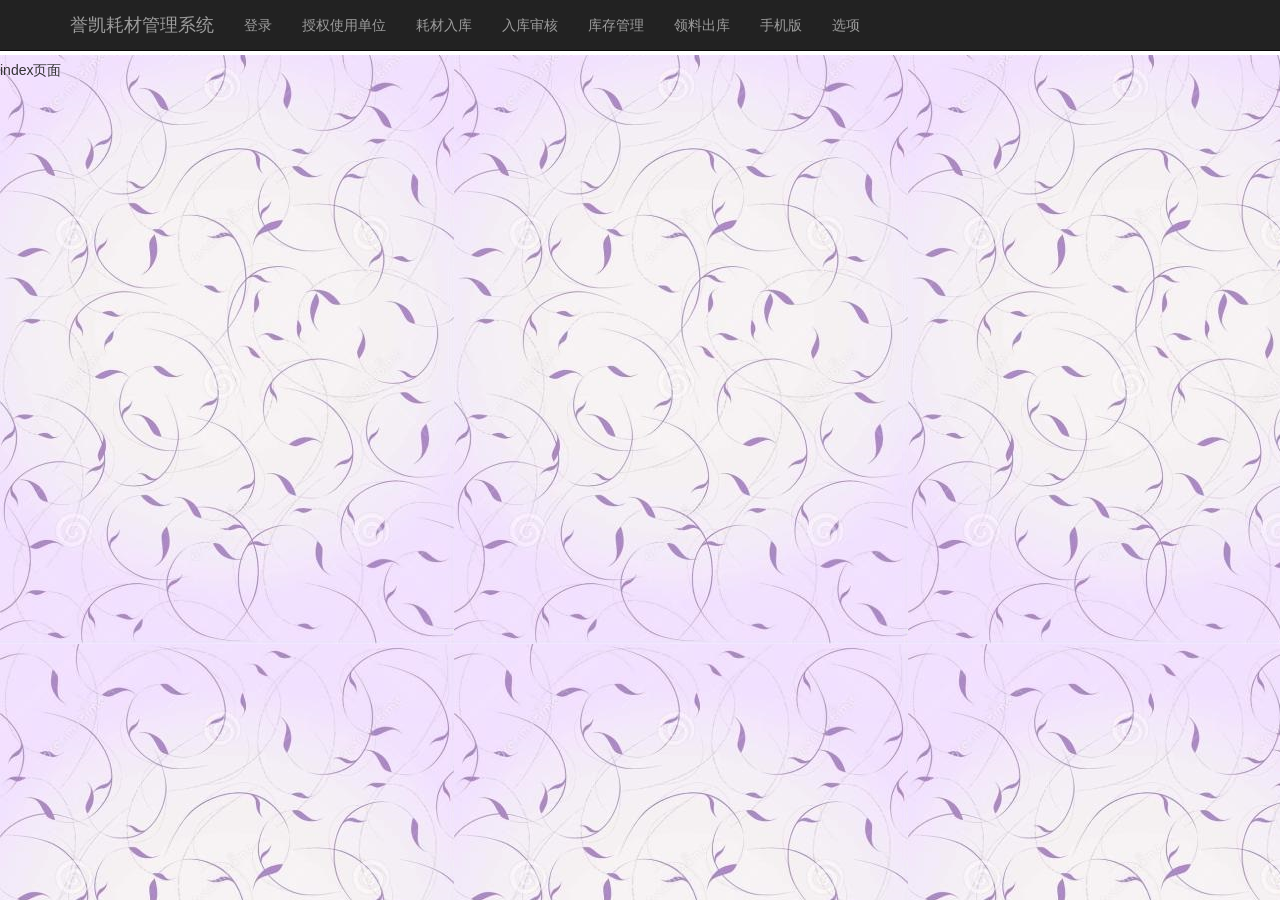
==== src/main/resources/static/index.html @ eaa25d72 "目录初始化" ====
<!DOCTYPE html>
<html lang="zh-CN">
<head>
	<meta charset="utf-8">
	<!-- Edge 模式通知 Windows Internet Explorer 以最高级别的可用模式显示内容 -->
	<meta http-equiv="X-UA-Compatible" content="IE=edge">
	<meta name="viewport" content="width=device-width, initial-scale=1">
	<!-- 上述3个meta标签*必须*放在最前面，任何其他内容都*必须*跟随其后！ -->
	
	<title>誉凯耗材管理系统</title>
	
    <!-- Bootstrap -->
    <link rel="stylesheet" href="bootstrap/3.3.7/css/bootstrap.min.css" />
    <!-- Bootstrap Table -->
    <link rel="stylesheet" href="bootstrap-table/bootstrap-table.min.css" />
    
    <!-- 鼠标悬停动画.官网:https://github.com/IanLunn/Hover -->
    <link rel="stylesheet" href="hover-css/hover-min.css" />
    
    <link href="dev-css/index.css" rel="stylesheet">	
	
</head>
<body>
	<!-- resources/static/index.html为web项目welcome-file -->
	<!-- 两种方式访问该页面 -->
	<!-- 1、http://localhost:8081 -->
	<!-- 2、http://localhost:8081/index.html -->
	
	<!-- iframe嵌入页面header.html -->
	<iframe id="headerIframe" src="static/header.html" frameborder="0" width="100%" height="55"></iframe>
		
	index页面	
	
    <!-- jQuery (necessary for Bootstrap's JavaScript plugins) -->
    <script src="jquery/jquery-3.2.1.min.js"></script>

    <script src="bootstrap/3.3.7/js/bootstrap.min.js"></script>
	
	<script src="dev-js/index.js"></script>	
	
</body>
</html>
---- src/main/resources/static/dev-css/index.css ----
body{
    background-image: url(../images/b.jpg);
}
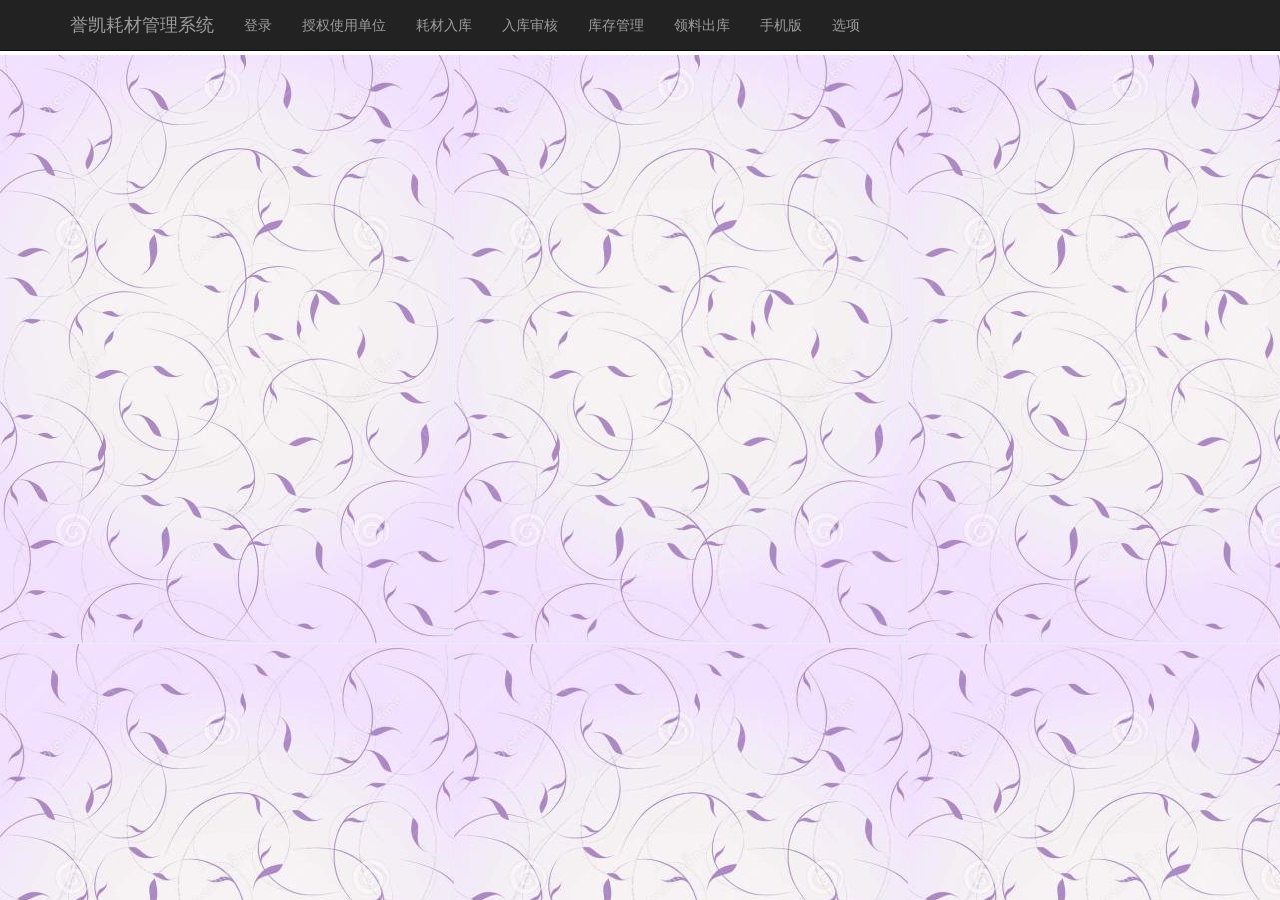
==== commit fb1d50cc: "22222222222222222" ====
--- a/src/main/resources/static/index.html
+++ b/src/main/resources/static/index.html
@@ -28,9 +28,7 @@
 	
 	<!-- iframe嵌入页面header.html -->
 	<iframe id="headerIframe" src="static/header.html" frameborder="0" width="100%" height="55"></iframe>
-		
-	index页面	
-	
+			
     <!-- jQuery (necessary for Bootstrap's JavaScript plugins) -->
     <script src="jquery/jquery-3.2.1.min.js"></script>
 
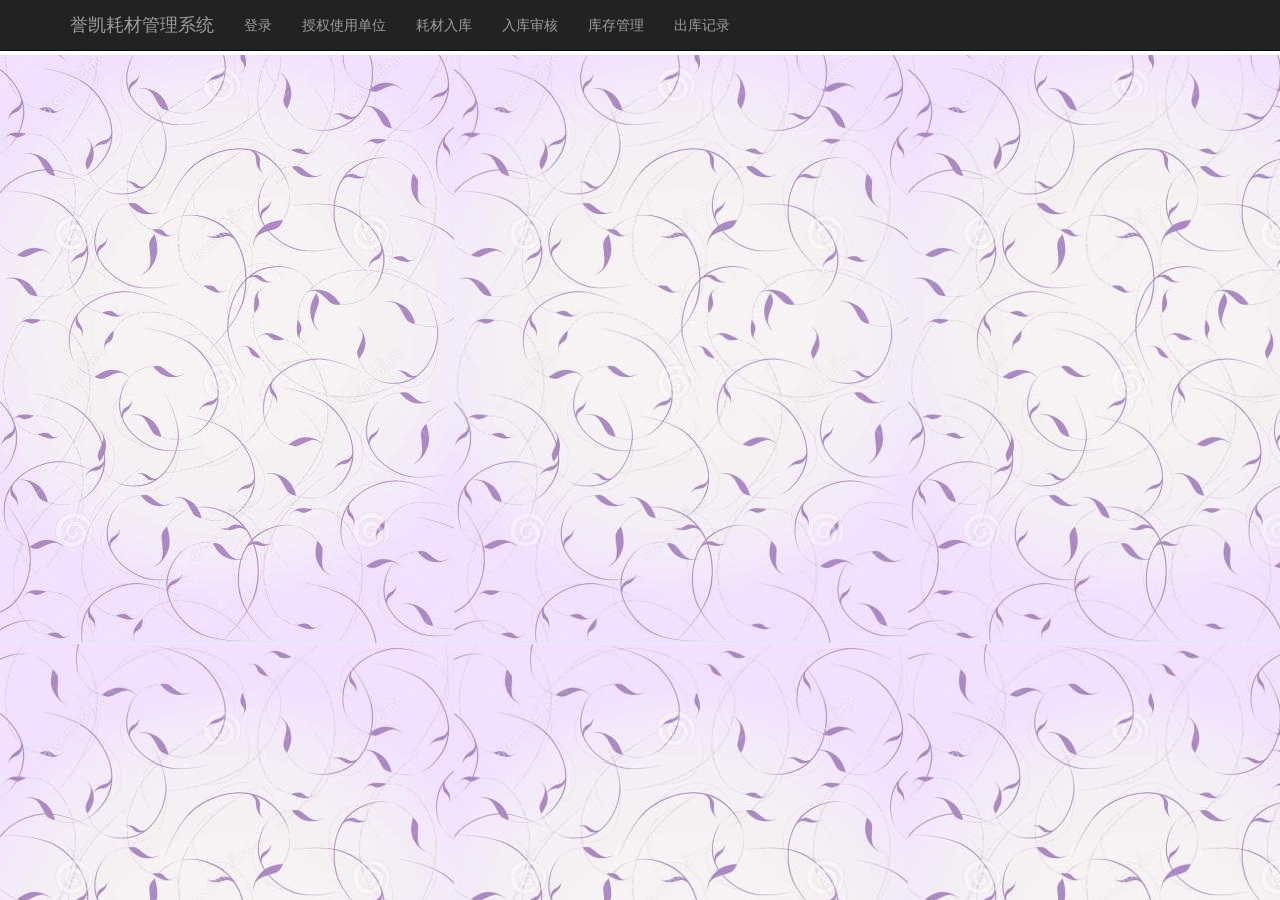
==== commit 397004af: "3333333333333" ====
--- a/src/main/resources/static/index.html
+++ b/src/main/resources/static/index.html
@@ -8,6 +8,9 @@
 	<!-- 上述3个meta标签*必须*放在最前面，任何其他内容都*必须*跟随其后！ -->
 	
 	<title>誉凯耗材管理系统</title>
+        
+    <!-- 网页图标 -->
+    <link rel="icon" href="images/favicon.ico" />
 	
     <!-- Bootstrap -->
     <link rel="stylesheet" href="bootstrap/3.3.7/css/bootstrap.min.css" />
